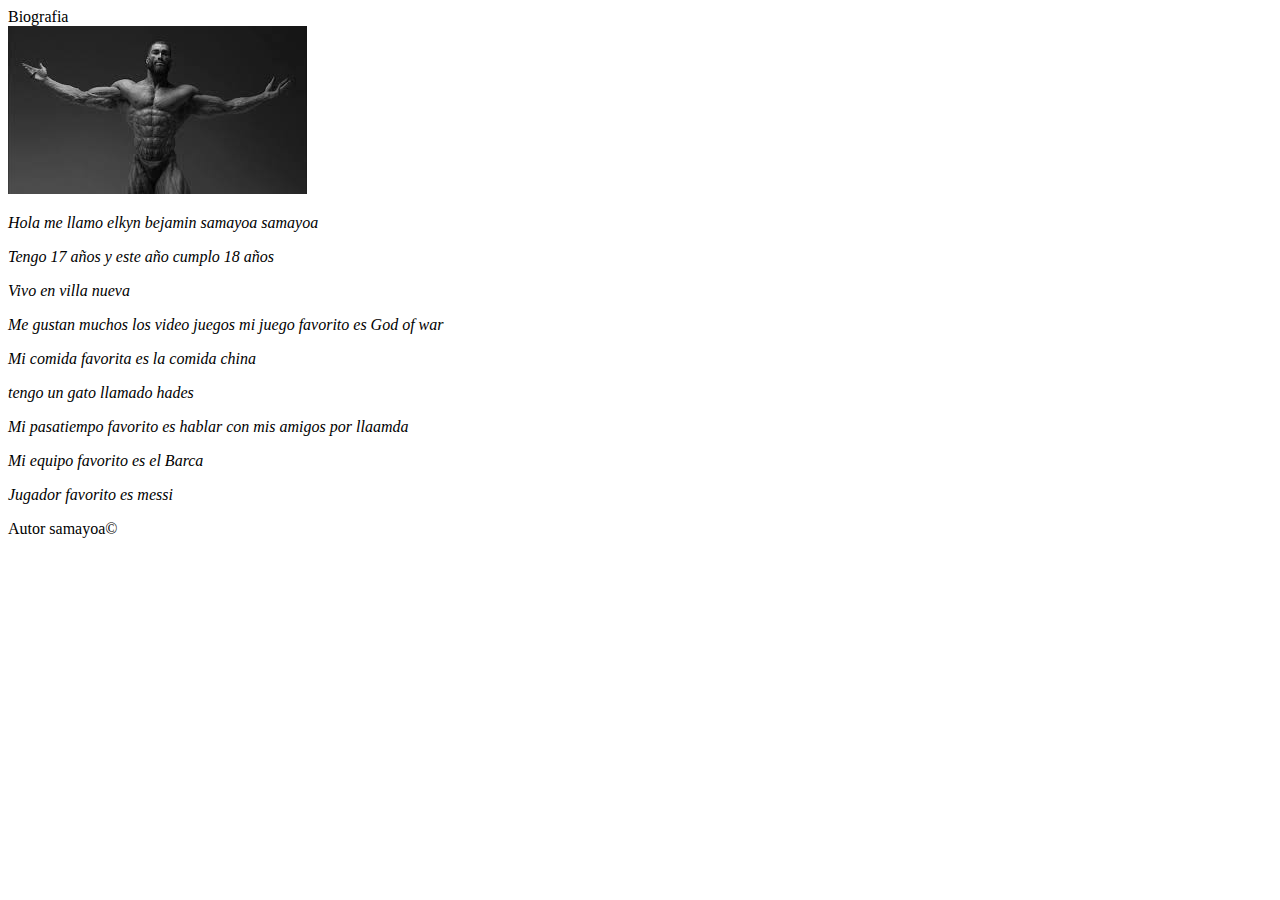
==== biografia/biografia.html @ d8886a85 "EjmploHtml" ====
<!DOCTYPE html>
<html lang="en">
<head>
    <meta charset="UTF-8">
    <meta name="viewport" content="width=device-width, initial-scale=1.0">
    <title>Index</title>
    <link rel="stylesheet" type="text/css" href="index-style.css">
    <link rel="preconnect" href="https://fonts.googleapis.com">
    <link rel="preconnect" href="https://fonts.gstatic.com" crossorigin>
    <link href="https://fonts.googleapis.com/css2?family=Playwrite+NG+Modern:wght@100..400&display=swap" rel="stylesheet">
    
    
</head>
<!-- para hacer tabla -->
<body>
    <nav>
        <li class="linav"><a class="anav">Biografia</a></li>
    </nav>
    <div class="tablecontainer">
        <img src="/assets/image/Yo.jpg" alt="Messi god" title="papa de cr7">
        <p><i>Hola me llamo elkyn bejamin samayoa samayoa</i></p>
        <p><i>Tengo 17 años y este año cumplo 18 años</i></p>
        <p><i>Vivo en villa nueva</i></p>
        <p><i>Me gustan muchos los video juegos mi juego favorito es God of war</i></p>
        <p><i>Mi comida favorita es la comida china</i></p>
        <p><i>tengo un gato llamado hades</i></p>
        <p><i>Mi pasatiempo favorito es hablar con mis amigos por llaamda</i></p>
        <p><i>Mi equipo favorito es el Barca</i></p>
        <p><i>Jugador favorito es messi</i></p>
    </div>
    <footer>
        <p>Autor samayoa&copy;</p>
    </footer>
    </header>
</body>
</html>
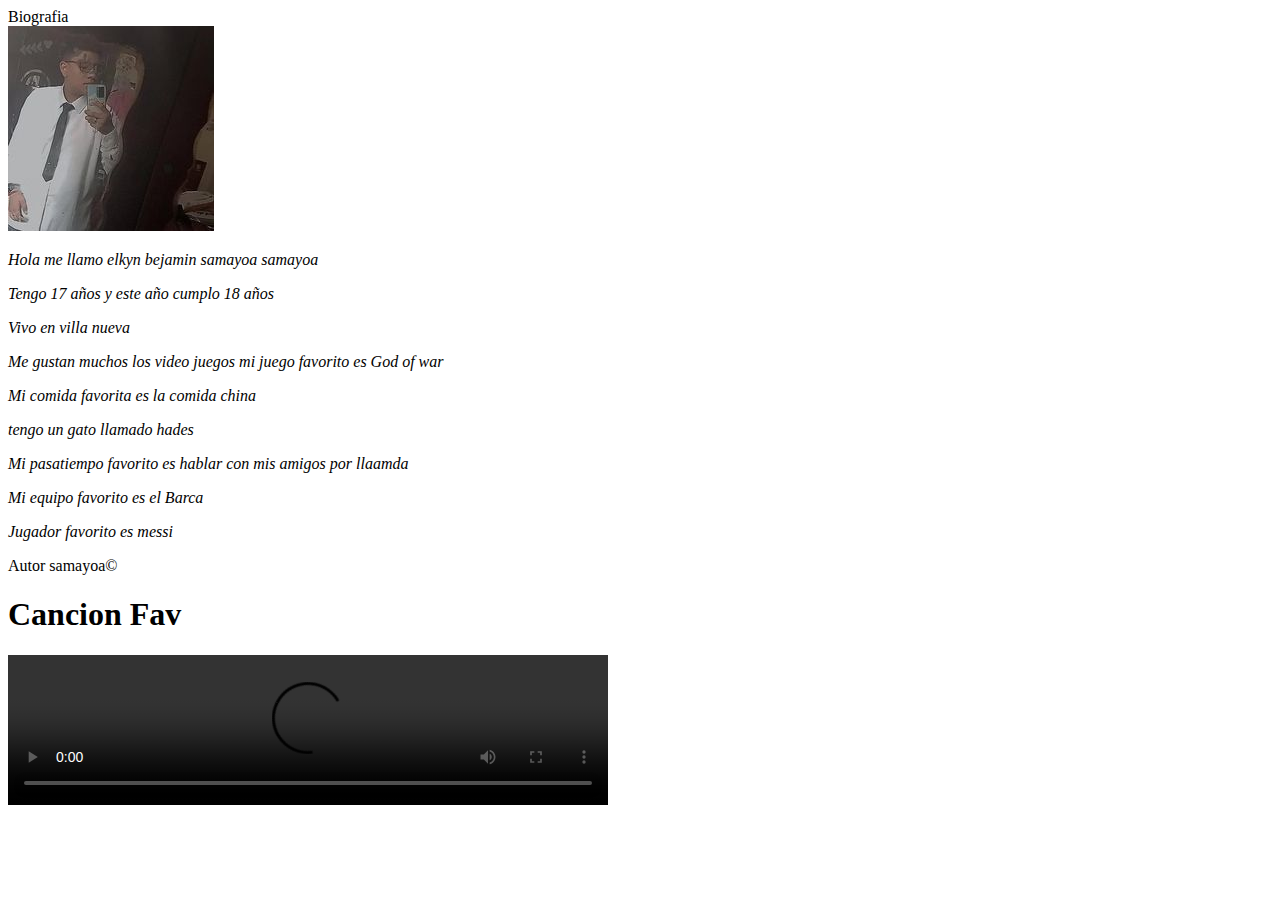
==== commit 2acb5a13: "actualizacion" ====
--- a/biografia/biografia.html
+++ b/biografia/biografia.html
@@ -17,7 +17,7 @@
         <li class="linav"><a class="anav">Biografia</a></li>
     </nav>
     <div class="tablecontainer">
-        <img src="/assets/image/Yo.jpg" alt="Messi god" title="papa de cr7">
+        <img src="/assets/image/Yo.jpg" alt="yoese" title="Yo:3">
         <p><i>Hola me llamo elkyn bejamin samayoa samayoa</i></p>
         <p><i>Tengo 17 años y este año cumplo 18 años</i></p>
         <p><i>Vivo en villa nueva</i></p>
@@ -32,5 +32,10 @@
         <p>Autor samayoa&copy;</p>
     </footer>
     </header>
+    <h1>Cancion Fav</h1>
+    <video width="600" controls>
+        <source src="/assets/image/utomp3.com - Canserbero  Querer Querernos Versión Acústica_144p.3gp" type="video/mp4">
+        Tu navegador no soporta la etiqueta de video.
+    </video>
 </body>
 </html>